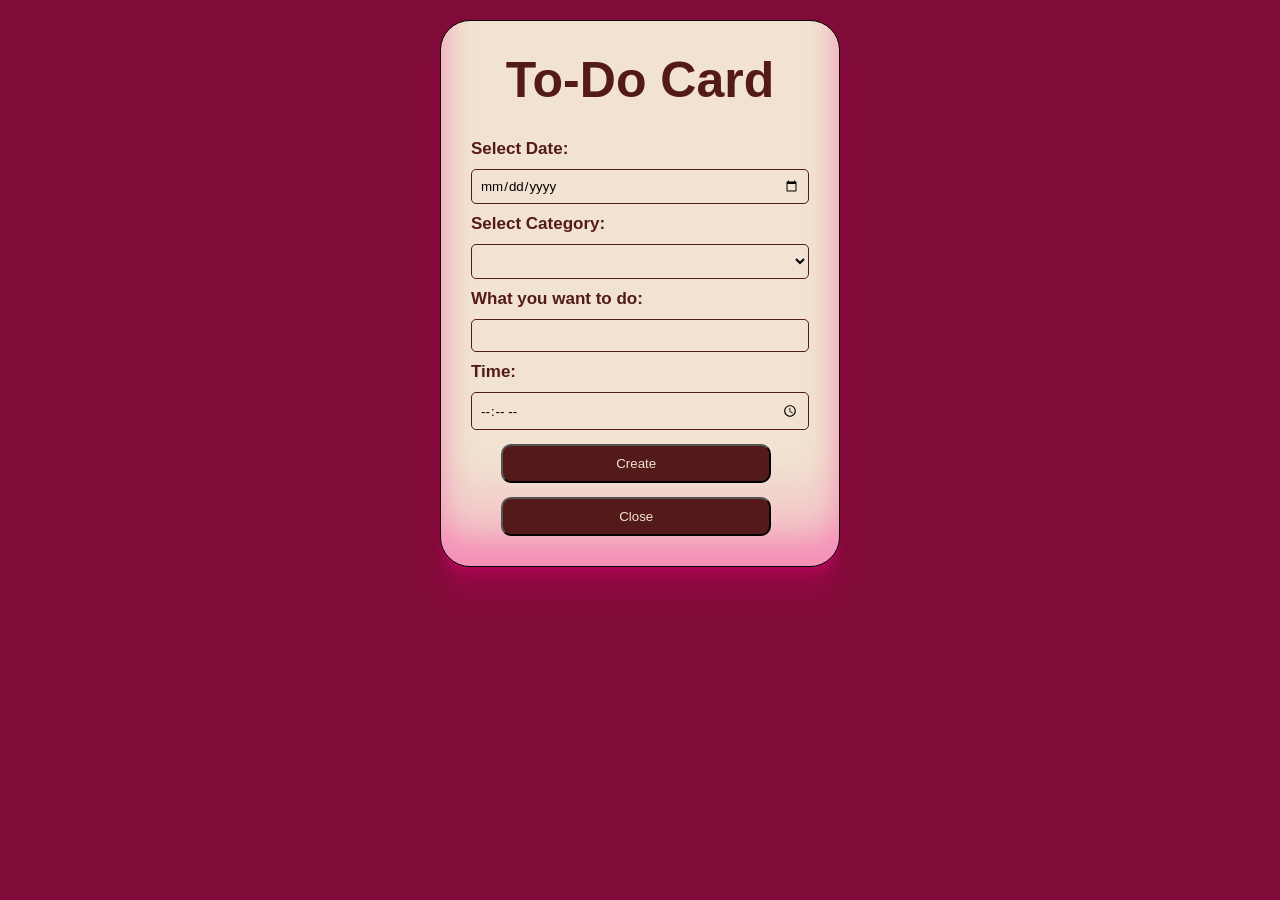
==== form.html @ 8f1dc36a "Initial commit" ====
<!DOCTYPE html>
<html lang="en">
<head>
    <meta charset="UTF-8">
    <meta name="viewport" content="width=device-width, initial-scale=1.0">
    <title>FORM </title>
    <link rel="stylesheet" href="style.css">
</head>
<body>
    <div class="createCard">
        <h1>To-Do Card</h1>
        <form>
            <label for="dates">Select Date:</label>
            <input type="date" id="dates">
            <label for="Category">Select Category:</label>
            <select name="" id="Category">
                <option value=""></option>
                <option value="Home">Home</option>
                <option value="Outdoor">Outdooor</option>
                <option value="Collage">Collage</option>
                <option value="Coaching">Coaching</option>
                <option value="Family">Family</option>
                <option value="Groceries">Groceries</option>
                <option value="ImportantWork">ImportantWork</option>
                <option value="School">School</option>
                <option value="Entertenment">Entertenment</option>
            </select>
            <label for="work">What you want to do:</label>
            <input type="text" id="work">
            <label for="times">Time:</label>
            <input type="time" id="times">
            <button>Create</button>
            <a href="index.html"><button type="button">Close</button></a>
        </form>
    </div>


    <script src="form.js"></script>
</body>
</html>
---- style.css ----
* {
    margin: 0;
    padding: 0;
    box-sizing: border-box;
    font-family: 'Poppins', sans-serif;
}

body {
    background-color: #810B38;
}

main {
    display: flex;
    flex-direction: column;
}

main h1 {
    text-align: center;
    font-size: 50px;
    font-weight: 900;
    color: #F1E2D1;
}

.top {
    display: flex;
    justify-content: space-between;
    background-color: #DCC3AA;
    padding: 20px;
    margin: 20px 0px 20px 0px;
}

.top .date {
    display: flex;
    gap: 30px;
}

.top .date button {
    background-color: #541A1A;
    padding: 5px;
    text-align: center;
    border-radius: 8px;
    color: #F1E2D1;
    margin-left: 30px;
}

.top .date button:hover {
    background-color: #361010;
    color: #ffffff;
    cursor: pointer;
    transform: translateY(-2px);
    box-shadow: 0 8px 20px rgba(0,0,0,0.25);
    transition: all 0.25s ease-in-out;
}

.top .date p {
    margin-top: 6px;
    color: black;
    /* font-weight: bold; */
    font-size: larger;
}

.top #dateInput{
    opacity: 0;
    pointer-events: none;
    position: absolute;
}

.top #create {
    background-color: #541A1A;
    padding: 5px 10px 5px 10px;
    text-align: center;
    border-radius: 8px;
    color: #F1E2D1;
    margin-right: 30px;
}

.top #create:hover {
    background-color: #361010;
    color: #ffffff;
    cursor: pointer;
    transform: translateY(-2px);
    box-shadow: 0 8px 20px rgba(0,0,0,0.25);
    transition: all 0.25s ease-in-out;
}

.categoryList {
    display: flex;
    overflow-x: auto;
    gap: 150px;
    margin-bottom: 30px;
    padding: 20px;
    scroll-behavior: smooth;
}

.categoryList button {
    background-color: #F1E2D1;
    padding: 20px 30px 20px 30px;
    text-align: center;
    border-radius: 20px 0px 20px 0px;
    color: #541A1A;
    flex-shrink: 0;
    font-weight: 600;
}

.categoryList button:hover {
    background-color: #361010;
    color: #ffffff;
    cursor: pointer;
    transform: translateY(-2px);
    box-shadow: 0 8px 20px rgba(0,0,0,0.25);
    transition: all 0.25s ease-in-out;
}

.categoryList::-webkit-scrollbar {
    display: none;
}

.cards {
    display: grid;
    grid-template-columns: repeat(auto-fit, minmax(300px, 1fr));
    gap: 50px;
    margin: 10px 20px 30px 20px;
}

.cards .card {
    max-width: 400px;
    max-height: 240px;
    background-color: #DCC3AA;
    border-radius: 30px 3px 40px 3px;
    padding: 20px;
    color: #541A1A;
    /* line-height: 30px; */
    box-shadow: -5px 0 10px rgba(0, 0, 0, 0.3), 5px 0 10px rgba(255, 255, 255, 0.3);
}

.card p:nth-child(1) {
    font-weight: bolder;
    font-size: larger;
    margin-bottom: 10px;
}
.card p:nth-child(2) {
    margin-bottom: 10px;
}

.card p:nth-child(3) {
    font-weight: bold;
    margin-bottom: 10px;
    
}

.card p:nth-child(4) {
    font-weight: bold;
    margin-bottom: 10px;
}

.card button {
    background-color: #541A1A;
    padding: 8px 15px 8px 15px;
    text-align: center;
    border-radius: 8px;
    color: #F1E2D1;
    margin: 20px 40px 0px 0px;
}

.card button:hover {
   background-color: #361010;
    color: #ffffff;
    cursor: pointer;
    transform: translateY(-2px);
    box-shadow: 0 8px 20px rgba(0,0,0,0.25);
    transition: all 0.25s ease-in-out;
}

/* .......................................................................................................... */
.createCard {
    display: flex;
    flex-direction: column;
    gap: 30px;
    background-color: #F1E2D1;
    width: 400px;
    border: 1px solid black;
    margin: auto;
    margin-top: 20px;
    border-radius: 30px;
    padding: 30px;
    box-shadow: rgba(255, 0, 140, 0.17) 0px -23px 25px 0px inset, rgba(255, 0, 140, 0.15) 0px -36px 30px 0px inset, rgba(255, 0, 140, 0.1) 0px -79px 40px 0px inset, rgba(255, 0, 140, 0.06) 0px 2px 1px, rgba(255, 0, 140, 0.09) 0px 4px 2px, rgba(255, 0, 140, 0.09) 0px 8px 4px, rgba(255, 0, 140, 0.09) 0px 16px 8px, rgba(255, 0, 140, 0.09) 0px 32px 16px;
}

.createCard h1 {
    text-align: center;
    font-size: 50px;
    font-weight: 900;
    color: #541A1A;
}

.createCard form {
    display: flex;
    flex-direction: column;
    gap: 10px;
}

form label {
    font-size: 17px;
    font-weight: bold;
    color: #541A1A;
}

.createCard form input {
    background: transparent;
    border: 1px solid #541A1A;
    padding: 8px;
    border-radius: 5px;
}

.createCard form select {
    background: transparent;
    border: 1px solid #541A1A;
    padding: 8px;
    border-radius: 5px;
}

.createCard form button {
    background-color: #541A1A;
    color: #F1E2D1;
    padding: 10px;
    border-radius: 10px;
    width: 80%;
    margin-left: 30px;
    margin-top: 4px;
}

.createCard form button:hover {
    background-color: #361010;
    color: #ffffff;
    cursor: pointer;
    transform: translateY(-2px);
    box-shadow: 0 8px 20px rgba(0,0,0,0.25);
    transition: all 0.25s ease-in-out;
}
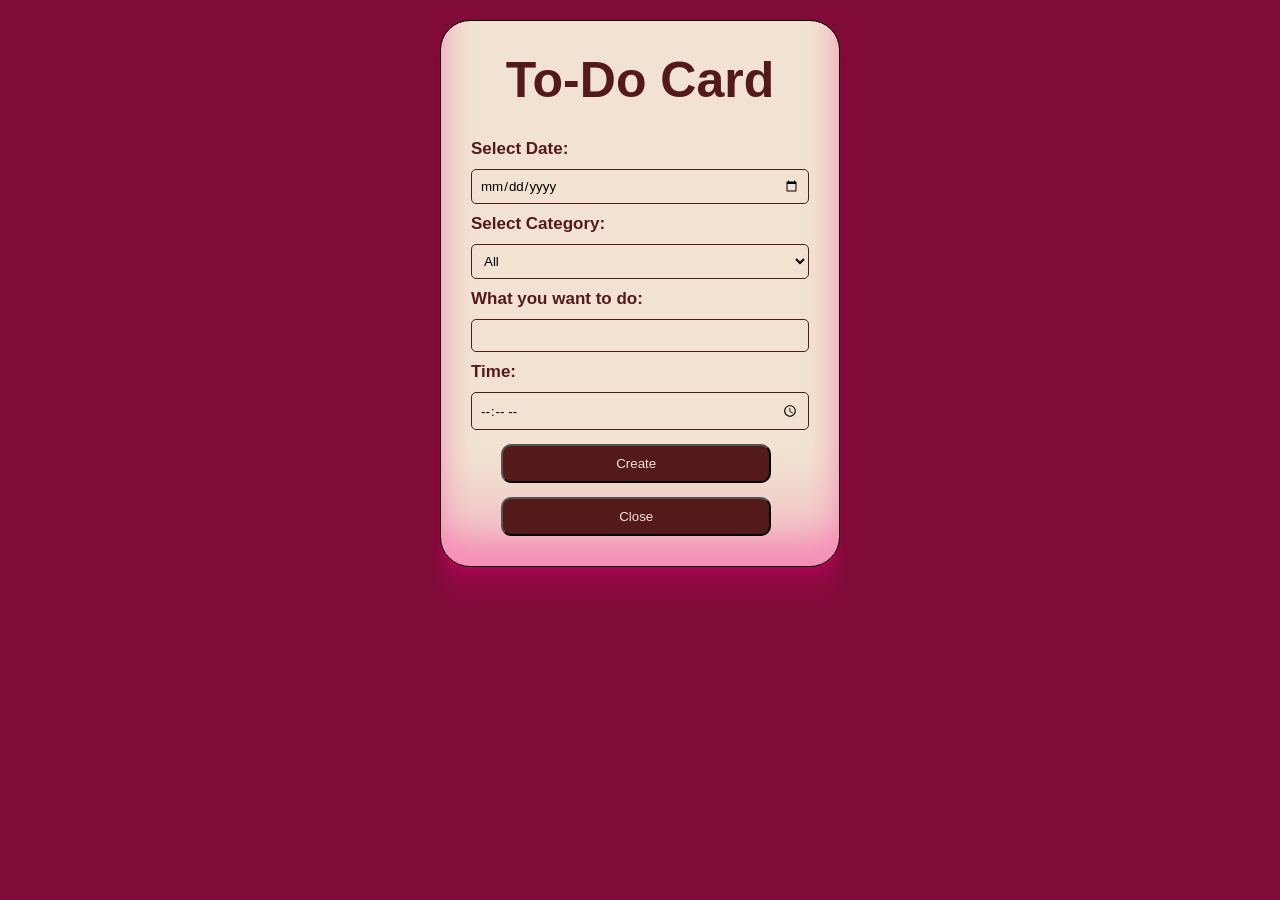
==== commit b61fa059: "added category filter" ====
--- a/form.html
+++ b/form.html
@@ -14,7 +14,7 @@
             <input type="date" id="dates">
             <label for="Category">Select Category:</label>
             <select name="" id="Category">
-                <option value=""></option>
+                <option value="active">All</option>
                 <option value="Home">Home</option>
                 <option value="Outdoor">Outdooor</option>
                 <option value="Collage">Collage</option>
--- a/style.css
+++ b/style.css
@@ -113,6 +113,11 @@
 
 .categoryList::-webkit-scrollbar {
     display: none;
+}
+
+.categoryList button.active{
+    background-color: black;
+    color: white;
 }
 
 .cards {
